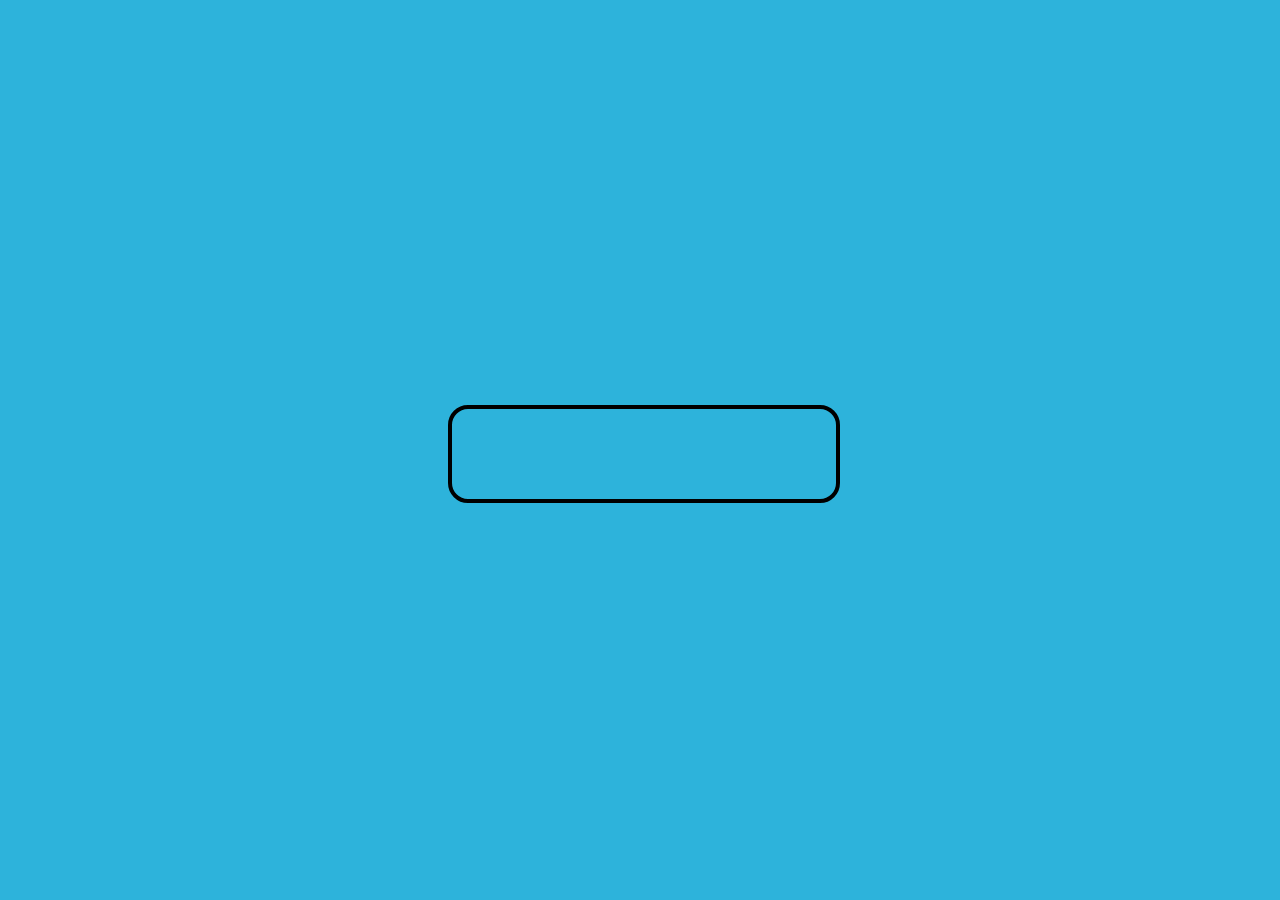
==== Clock DOM/dom.html @ 7e8daf76 "Add files via upload" ====
<!doctype html>
<html>

<head>
<title> 
    Apple Watch (almost)
</title>
<link rel="stylesheet" type="text/css" href="clock.css">
</head>

<body>
<div id = "main">






</div>



        <script src="clock.js"> var time = "nonew";</script>
</body>

</html>
---- Clock DOM/clock.css ----
/*==================RESET=========================*/
html, body, div, span, applet, object, iframe,
h1, h2, h3, h4, h5, h6, p, blockquote, pre,
a, abbr, acronym, address, big, cite, code,
del, dfn, em, img, ins, kbd, q, s, samp,
small, strike, strong, sub, sup, tt, var,
b, u, i, center,
dl, dt, dd, ol, ul, li,
fieldset, form, label, legend,
table, caption, tbody, tfoot, thead, tr, th, td,
article, aside, canvas, details, embed,
figure, figcaption, footer, header, hgroup,
menu, nav, output, ruby, section, summary,
time, mark, audio, video {
	margin: 0;
	padding: 0;
	border: 0;
	font-size: 100%;
	font: inherit;
	vertical-align: baseline;
}
/* HTML5 display-role reset for older browsers */
article, aside, details, figcaption, figure,
footer, header, hgroup, menu, nav, section {
	display: block;
}
body {
	line-height: 1;
}
ol, ul {
	list-style: none;
}
blockquote, q {
	quotes: none;
}
blockquote:before, blockquote:after,
q:before, q:after {
	content: '';
	content: none;
}
table {
	border-collapse: collapse;
	border-spacing: 0;
}

/*===================CSS========================*/

body {
    background-color: #2db3db;
    position: relative;
}
#clock
{
    border: 4px black solid;
    border-radius: 20px;
    position: fixed;
    top: 45vh;
    left: 35vw;
    height: 10vh;
    width: 30vw;
    text-align: center;
    font-family: sans-serif;
    font-style: italic;
}
.morning{
    background-color: yellow;
}

.day {
    background-color:yellowgreen;
}
.evening{
background-color: blue;
}
.night{
    background-color: white;
}
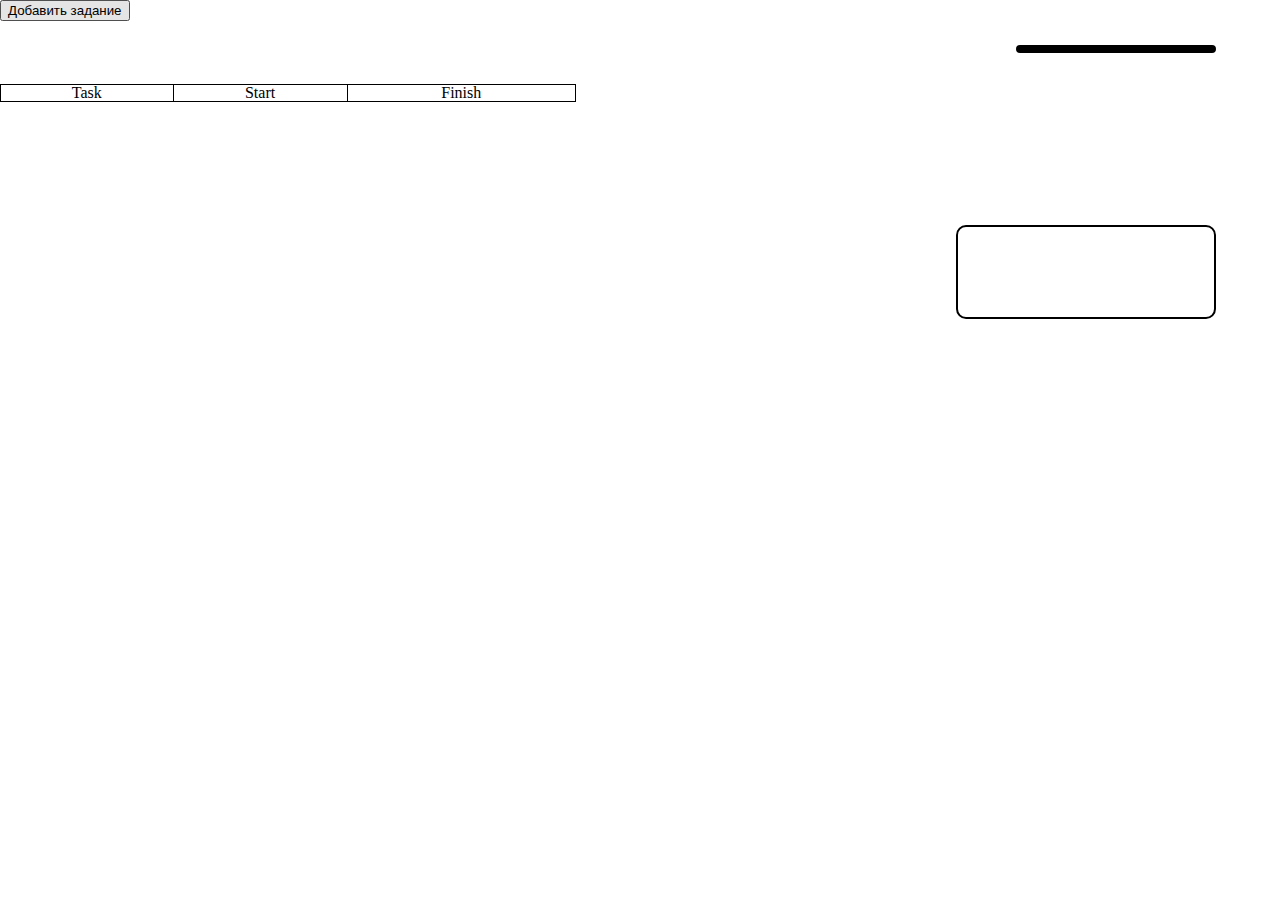
==== commit 8a6cf487: "Clock evets (last)" ====
--- a/Clock DOM/dom.html
+++ b/Clock DOM/dom.html
@@ -2,25 +2,42 @@
 <html>
 
 <head>
-<title> 
-    Apple Watch (almost)
-</title>
-<link rel="stylesheet" type="text/css" href="clock.css">
+    <title>
+        Apple Watch (almost)
+    </title>
+    <meta charset="utf-8">
+    <link rel="stylesheet" type="text/css" href="clock.css">
 </head>
 
 <body>
-<div id = "main">
+
+    <div id="form">
+            <input type="button" id="button" value="Добавить задание" />
+<form id = "hidden">
+        <input type="input" id="inputTask" placeholder="Задание" /></br>
+        <input type="input" id="inputStartTime" placeholder="Время начала" /></br>
+        <input type="input" id="inputFinishTime" placeholder="Время завершения" />
+        <input type="button" id="submit" value="Сохранить" />
+        <input type="submit" id="clear" value="Очистить" />
+    </form>
+        <script>
+        </script>
+
+    </div>
+    <div id="main">
 
 
+    </div>
+
+    <div id="tasks">
 
 
+    </div>
 
 
-</div>
-
-
-
-        <script src="clock.js"> var time = "nonew";</script>
+    <script src="clock.js">
+        var time = "nonew";
+    </script>
 </body>
 
 </html>--- a/Clock DOM/clock.css
+++ b/Clock DOM/clock.css
@@ -1,81 +1,222 @@
 /*==================RESET=========================*/
-html, body, div, span, applet, object, iframe,
-h1, h2, h3, h4, h5, h6, p, blockquote, pre,
-a, abbr, acronym, address, big, cite, code,
-del, dfn, em, img, ins, kbd, q, s, samp,
-small, strike, strong, sub, sup, tt, var,
-b, u, i, center,
-dl, dt, dd, ol, ul, li,
-fieldset, form, label, legend,
-table, caption, tbody, tfoot, thead, tr, th, td,
-article, aside, canvas, details, embed,
-figure, figcaption, footer, header, hgroup,
-menu, nav, output, ruby, section, summary,
-time, mark, audio, video {
-	margin: 0;
-	padding: 0;
-	border: 0;
-	font-size: 100%;
-	font: inherit;
-	vertical-align: baseline;
-}
+
+html,
+body,
+div,
+span,
+applet,
+object,
+iframe,
+h1,
+h2,
+h3,
+h4,
+h5,
+h6,
+p,
+blockquote,
+pre,
+a,
+abbr,
+acronym,
+address,
+big,
+cite,
+code,
+del,
+dfn,
+em,
+img,
+ins,
+kbd,
+q,
+s,
+samp,
+small,
+strike,
+strong,
+sub,
+sup,
+tt,
+var,
+b,
+u,
+i,
+center,
+dl,
+dt,
+dd,
+ol,
+ul,
+li,
+fieldset,
+form,
+label,
+legend,
+table,
+caption,
+tbody,
+tfoot,
+thead,
+tr,
+th,
+td,
+article,
+aside,
+canvas,
+details,
+embed,
+figure,
+figcaption,
+footer,
+header,
+hgroup,
+menu,
+nav,
+output,
+ruby,
+section,
+summary,
+time,
+mark,
+audio,
+video {
+    margin: 0;
+    padding: 0;
+    border: 0;
+    font-size: 100%;
+    font: inherit;
+    vertical-align: baseline;
+}
+
+
 /* HTML5 display-role reset for older browsers */
-article, aside, details, figcaption, figure,
-footer, header, hgroup, menu, nav, section {
-	display: block;
-}
+
+article,
+aside,
+details,
+figcaption,
+figure,
+footer,
+header,
+hgroup,
+menu,
+nav,
+section {
+    display: block;
+}
+
 body {
-	line-height: 1;
-}
-ol, ul {
-	list-style: none;
-}
-blockquote, q {
-	quotes: none;
-}
-blockquote:before, blockquote:after,
-q:before, q:after {
-	content: '';
-	content: none;
-}
+    line-height: 1;
+}
+
+ol,
+ul {
+    list-style: none;
+}
+
+blockquote,
+q {
+    quotes: none;
+}
+
+blockquote:before,
+blockquote:after,
+q:before,
+q:after {
+    content: '';
+    content: none;
+}
+
 table {
-	border-collapse: collapse;
-	border-spacing: 0;
-}
+    border-collapse: collapse;
+    border-spacing: 0;
+}
+
 
 /*===================CSS========================*/
 
 body {
-    background-color: #2db3db;
+    background-image: url(image/1.jpg);
+    background-repeat: no-repeat;
+    background-size: 100vw 100vh;
     position: relative;
 }
-#clock
-{
+
+#clock {
     border: 4px black solid;
     border-radius: 20px;
     position: fixed;
-    top: 45vh;
-    left: 35vw;
-    height: 10vh;
-    width: 30vw;
+    top: 5vh;
+    right: 5vw;
+    width: 15vw;
     text-align: center;
     font-family: sans-serif;
     font-style: italic;
 }
-.morning{
+
+.morning {
     background-color: yellow;
 }
 
 .day {
-    background-color:yellowgreen;
-}
-.evening{
-background-color: blue;
-}
-.night{
+    background-color: yellowgreen;
+}
+
+.evening {
+    background-color: rgb(21, 179, 118);
+}
+
+.night {
     background-color: white;
 }
 
-
-
-
+#message {
+    width: 20vw;
+    min-height: 10vh;
+    border: 2px black solid;
+    border-radius: 10px;
+    background-color: white;
+    font-size: 80%;
+    text-align: center;
+    position: fixed;
+    top: 25vh;
+    right: 5vw;
+}
+
+table {
+    width: 45vw;
+}
+
+table,
+td,
+tr,
+th {
+    text-align: center;
+    border: thin solid black;
+}
+
+td,
+tr {
+    width: 15vw;
+}
+
+#inputTask {
+    width: 20vw;
+}
+
+#inputStartTime {
+    width: 10vw;
+}
+
+#inputFinishTime {
+    width: 10vw;
+}
+
+#hidden {
+    visibility: hidden;
+}
+
+#show {
+    visibility: visible;
+}